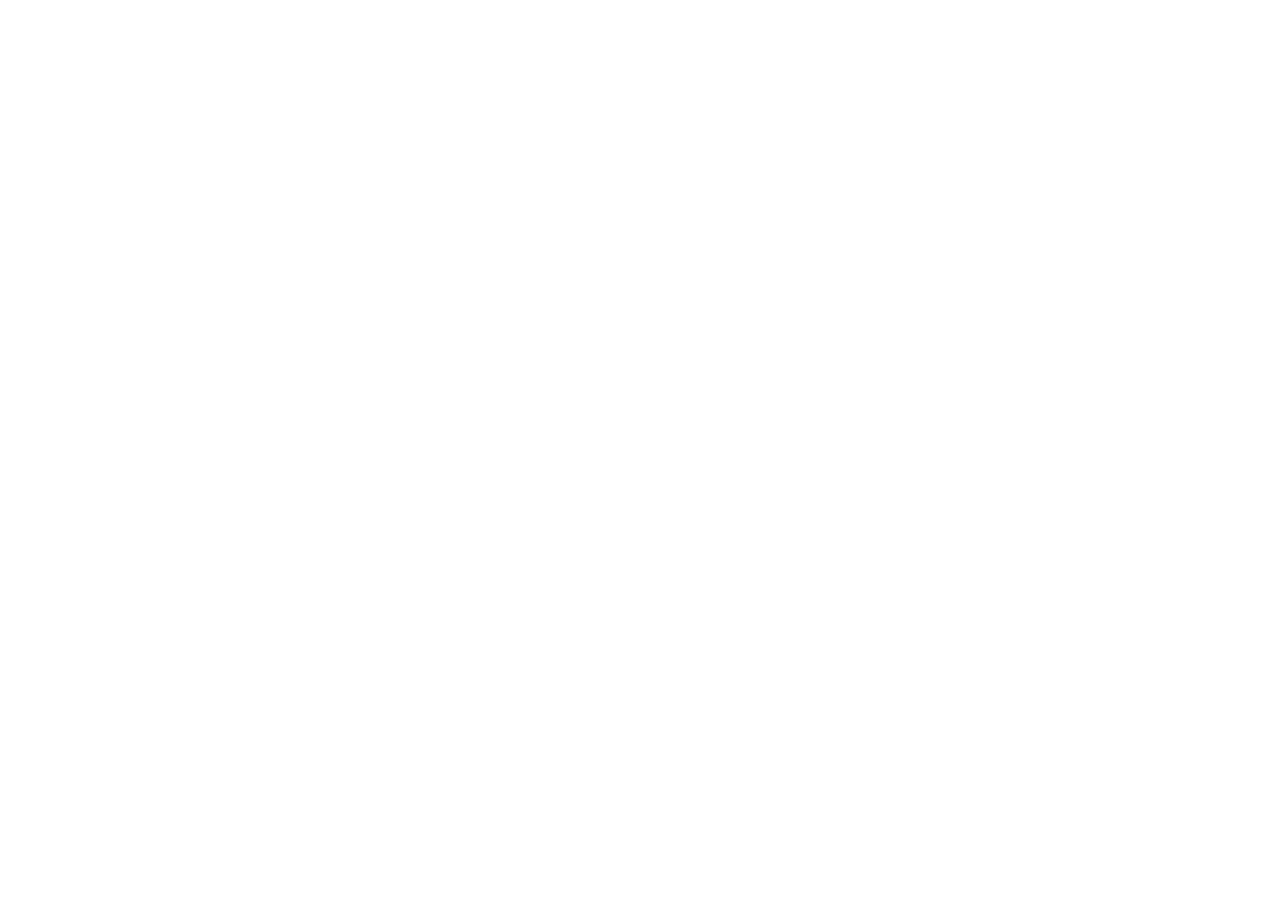
==== src/index.html @ 4ee1a473 "Adicionando commit inicial de funcoes" ====
<!DOCTYPE html>
<html lang="en">
<head>
    <meta charset="UTF-8">
    <meta http-equiv="X-UA-Compatible" content="IE=edge">
    <meta name="viewport" content="width=device-width, initial-scale=1.0">
    <title>Document</title>

    <link rel="stylesheet" href="./css/reset.css">
    <link rel="stylesheet" href="./css/style.css">
</head>
<body>
    <main>
        <!-- <div class="card">
            <div class="card__header">
                <p>Produto de Teste</p>
            </div>
            <div class="card__body">
                <img src="./../assets/example-image.jpg" alt="">
                <p>
                    Texto de Teste
                </p>
            </div>
        </div> -->
    </main>

    <!-- <script src="./js/script.js"></script> -->
    <script src="./js/funcoes.js"></script>
    <!-- <script src="./js/callbacks.js"></script> -->
</body>
</html>
---- src/css/style.css ----
@import url('https://fonts.googleapis.com/css2?family=Roboto:ital,wght@0,100;0,300;0,400;0,500;1,100;1,300;1,400;1,500&display=swap');

main {
    font-family: 'Roboto', sans-serif;
    color: rgb(59, 59, 59);
}

.card {
    text-align: center;
    border: 1px solid rgb(219, 219, 219);
    width: 230px;
    height: 310px;
    border-radius: 5px;
    padding: 16px;
    box-shadow: 1px 1px 5px 1px #888888
}

.card__header {
    margin: 10px 0;
    color: rgb(59, 59, 59);
    text-align: start;
    font-weight: bold;
    font-size: 1.5rem;
}

.card__body {
    width: inherit;
    height: inherit;
}

.card__body img { 
    max-width: 230px;
    max-height: 230px;
}
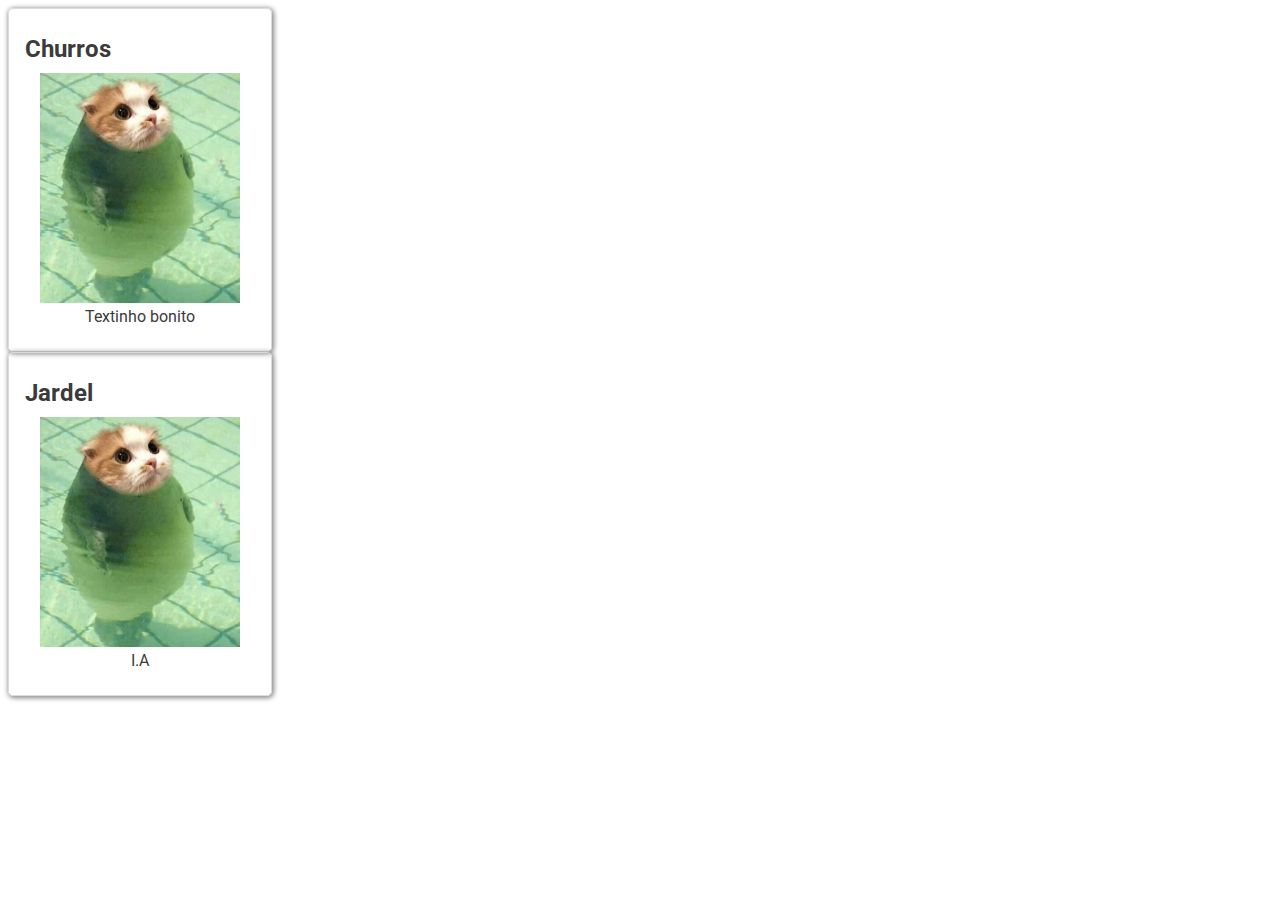
==== commit c5fe682e: "Adiciona exemplos de programacao funcional" ====
--- a/src/index.html
+++ b/src/index.html
@@ -24,8 +24,8 @@
         </div> -->
     </main>
 
-    <!-- <script src="./js/script.js"></script> -->
-    <script src="./js/funcoes.js"></script>
+    <script src="./js/script.js"></script>
+    <!-- <script src="./js/funcoes.js"></script> -->
     <!-- <script src="./js/callbacks.js"></script> -->
 </body>
 </html>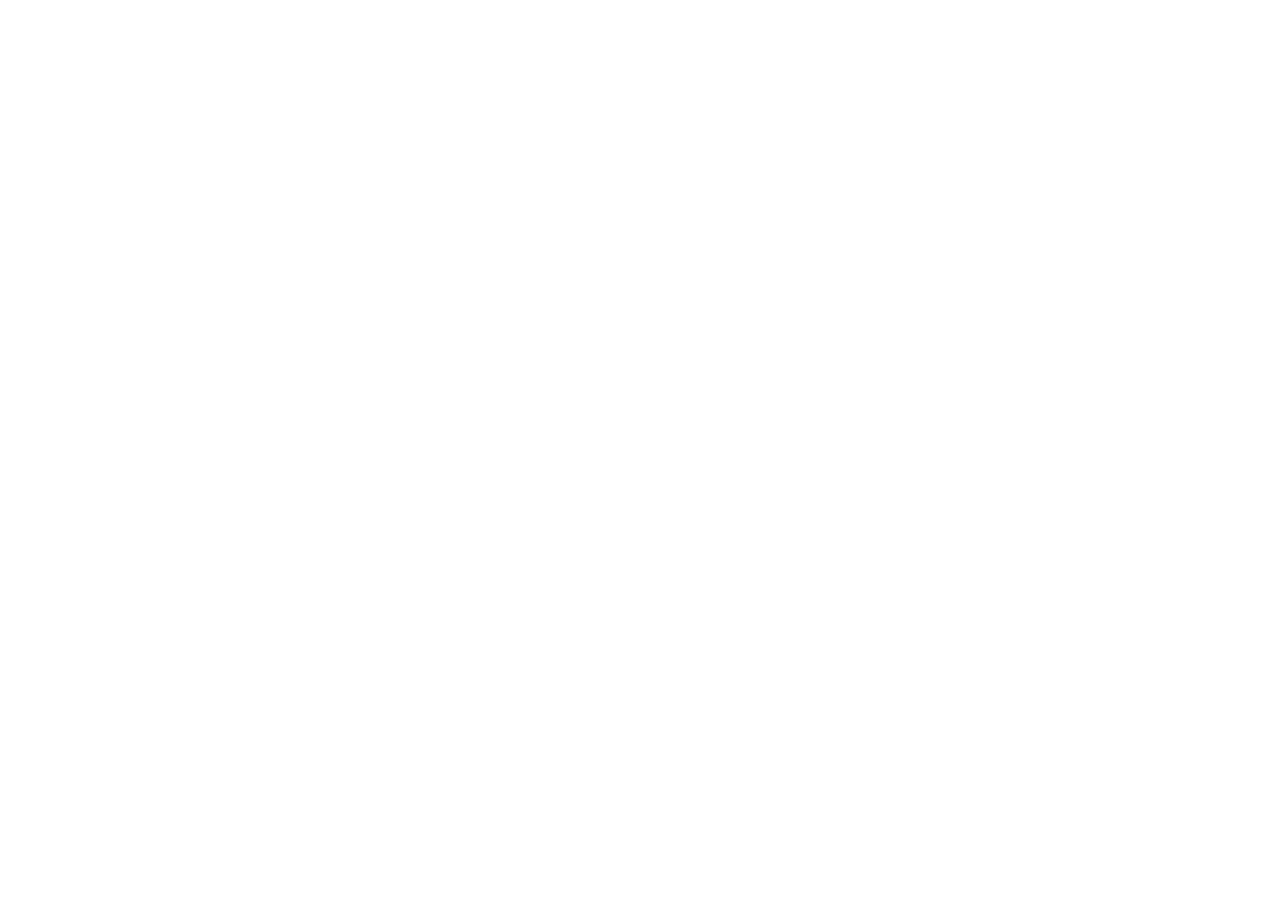
==== commit cdb05de1: "Adiciona arquivos iniciais da aula de métodos de string" ====
--- a/src/index.html
+++ b/src/index.html
@@ -5,27 +5,9 @@
     <meta http-equiv="X-UA-Compatible" content="IE=edge">
     <meta name="viewport" content="width=device-width, initial-scale=1.0">
     <title>Document</title>
-
-    <link rel="stylesheet" href="./css/reset.css">
-    <link rel="stylesheet" href="./css/style.css">
 </head>
 <body>
-    <main>
-        <!-- <div class="card">
-            <div class="card__header">
-                <p>Produto de Teste</p>
-            </div>
-            <div class="card__body">
-                <img src="./../assets/example-image.jpg" alt="">
-                <p>
-                    Texto de Teste
-                </p>
-            </div>
-        </div> -->
-    </main>
-
+    
     <script src="./js/script.js"></script>
-    <!-- <script src="./js/funcoes.js"></script> -->
-    <!-- <script src="./js/callbacks.js"></script> -->
 </body>
 </html>